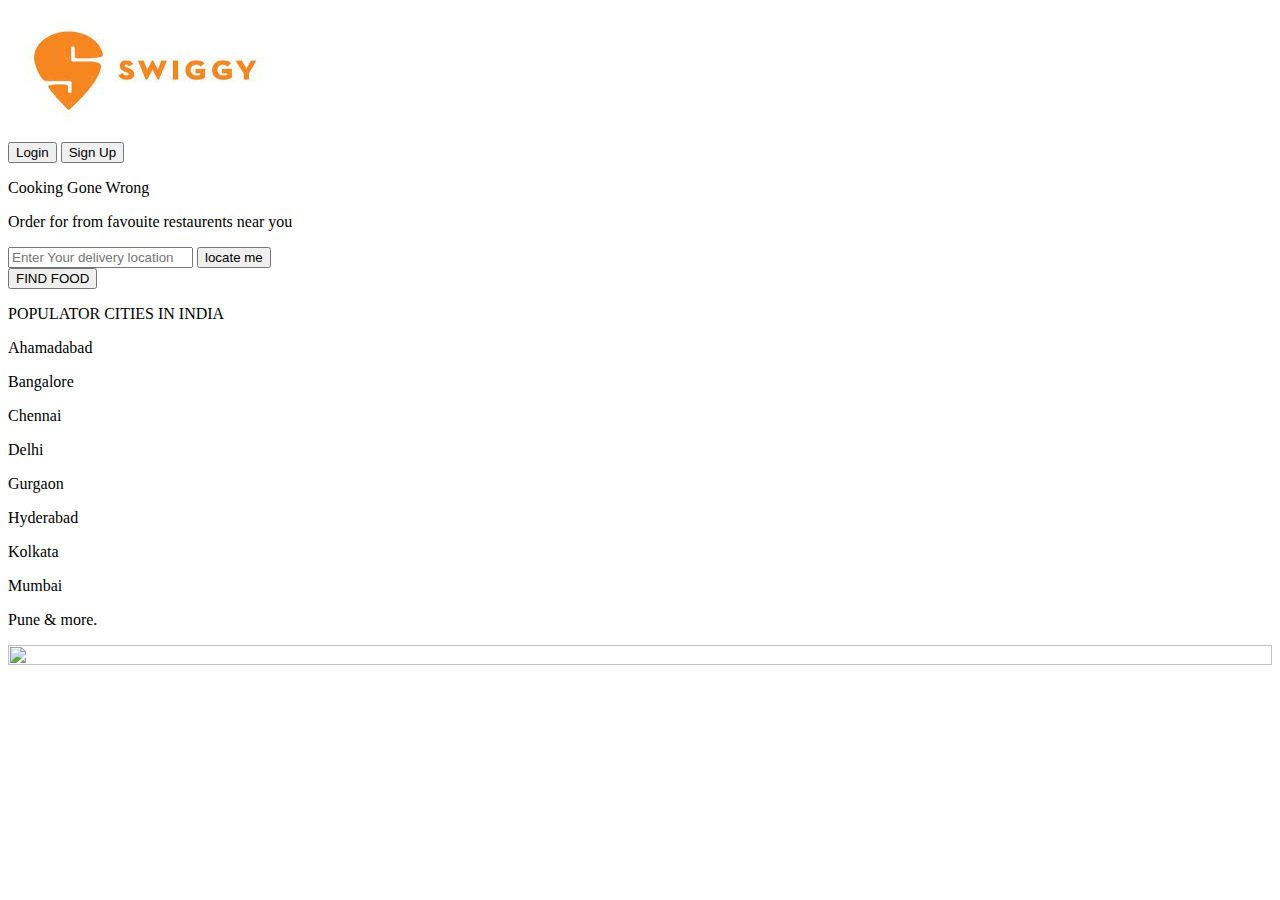
==== index.html @ 8d56fe11 "first cmmit" ====
<!DOCTYPE html>
<html lang="en">
<head>
    <meta charset="UTF-8">
    <meta http-equiv="X-UA-Compatible" content="IE=edge">
    <meta name="viewport" content="width=device-width, initial-scale=1.0">
    <title>Document</title>
    <link rel="stylesheet" href="index.css">
</head>
<body>
    <section id="section-1">
        <div class="f-l w-60">
            <div class="f-r w-75">
            <div class="navbar">
                <img src="[data-uri]" width="300px" height="130px">
            <div class="nav-btns">
                <button class="log-in">Login</button>
                <button class="sign-up">Sign Up</button>
            </div>
            </div>
            <p class="head">Cooking Gone Wrong</p>
            <p class="sub-head">Order for from favouite restaurents near you</p>
            <div class="flex-row">
                <div class="search-box">
                    <input type="text" placeholder="Enter Your delivery location" class="search-input"/>
                    <button class="locate-me">locate me</button>
                </div>
                <button class="search-btn">FIND FOOD</button>
            </div>
            <p class="sub-head2">POPULATOR CITIES IN INDIA</p>
            <div class="flex-row">
                <p class="city">Ahamadabad</p>
                <p class="city">Bangalore</p>
                <p class="city">Chennai</p>
                <p class="city">Delhi</p>
                <p class="city">Gurgaon</p>
                <p class="city">Hyderabad</p>
                <p class="city">Kolkata</p>
                <p class="city">Mumbai</p>
                <p class="city">Pune & more. </p>
                
                
            </div>
            </div>
        </div>
        <div class="f-r w-40">
       <img src="https://res.cloudinary.com/swiggy/image/upload/fl_lossy,f_auto,q_auto,h_1340/Lunch1_vlksgq" width="100%" height="100%"/>
        </div>
    </section>
</body>
</html>
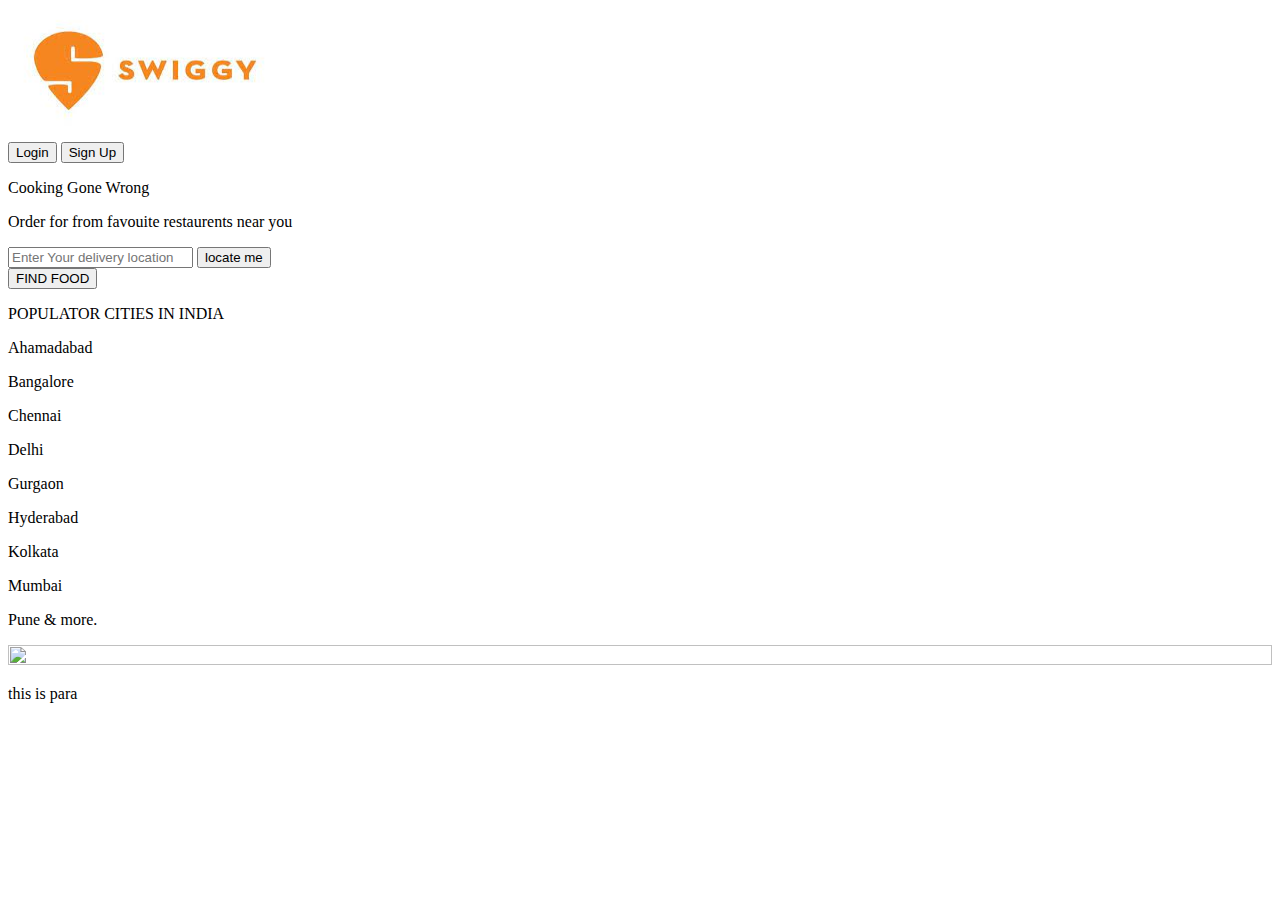
==== commit 4403a869: "second commit" ====
--- a/index.html
+++ b/index.html
@@ -46,6 +46,9 @@
         <div class="f-r w-40">
        <img src="https://res.cloudinary.com/swiggy/image/upload/fl_lossy,f_auto,q_auto,h_1340/Lunch1_vlksgq" width="100%" height="100%"/>
         </div>
+        <div>
+            <P>this is para</P>
+        </div>
     </section>
 </body>
 </html>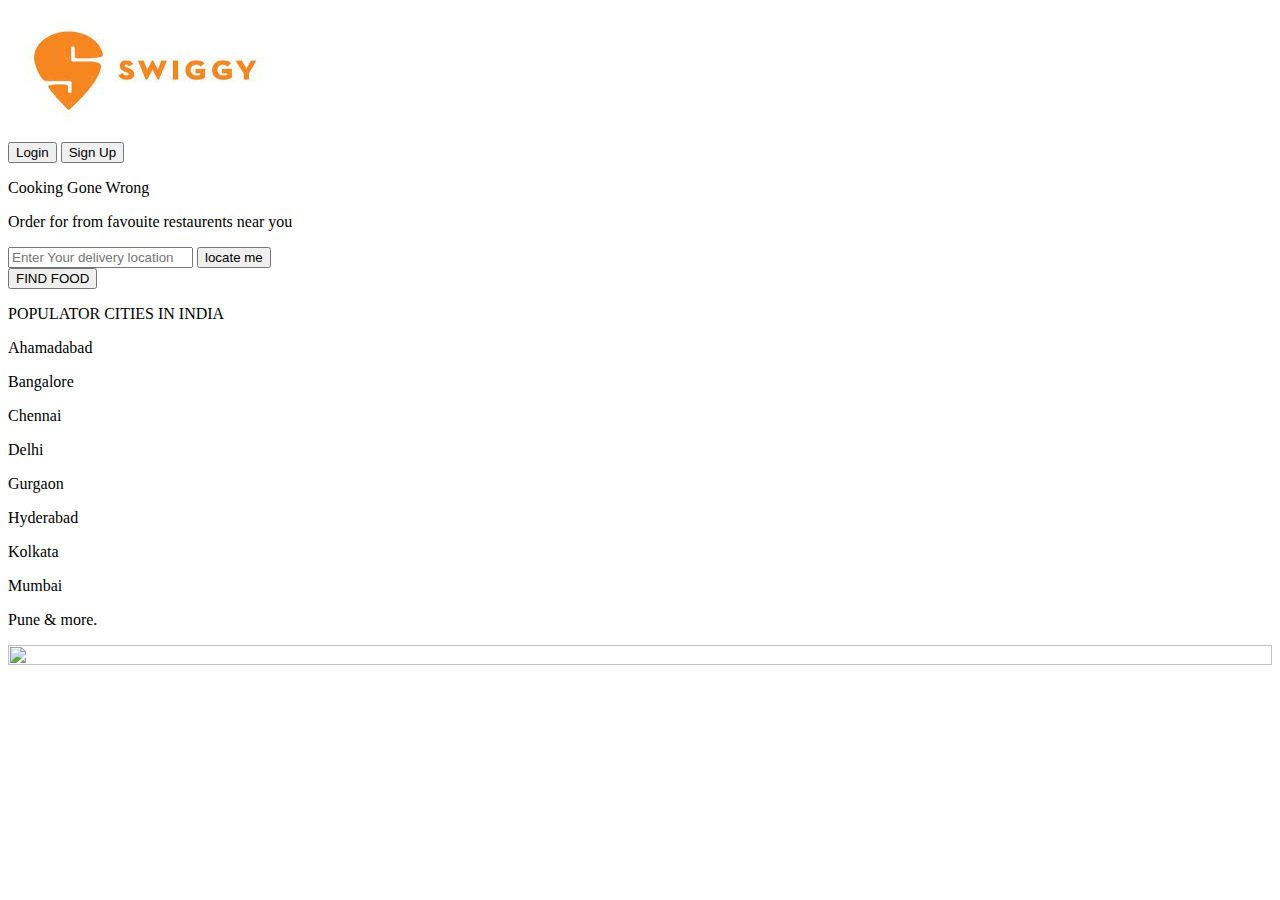
==== commit 6da799cf: "third commit" ====
--- a/index.html
+++ b/index.html
@@ -46,9 +46,7 @@
         <div class="f-r w-40">
        <img src="https://res.cloudinary.com/swiggy/image/upload/fl_lossy,f_auto,q_auto,h_1340/Lunch1_vlksgq" width="100%" height="100%"/>
         </div>
-        <div>
-            <P>this is para</P>
-        </div>
+
     </section>
 </body>
 </html>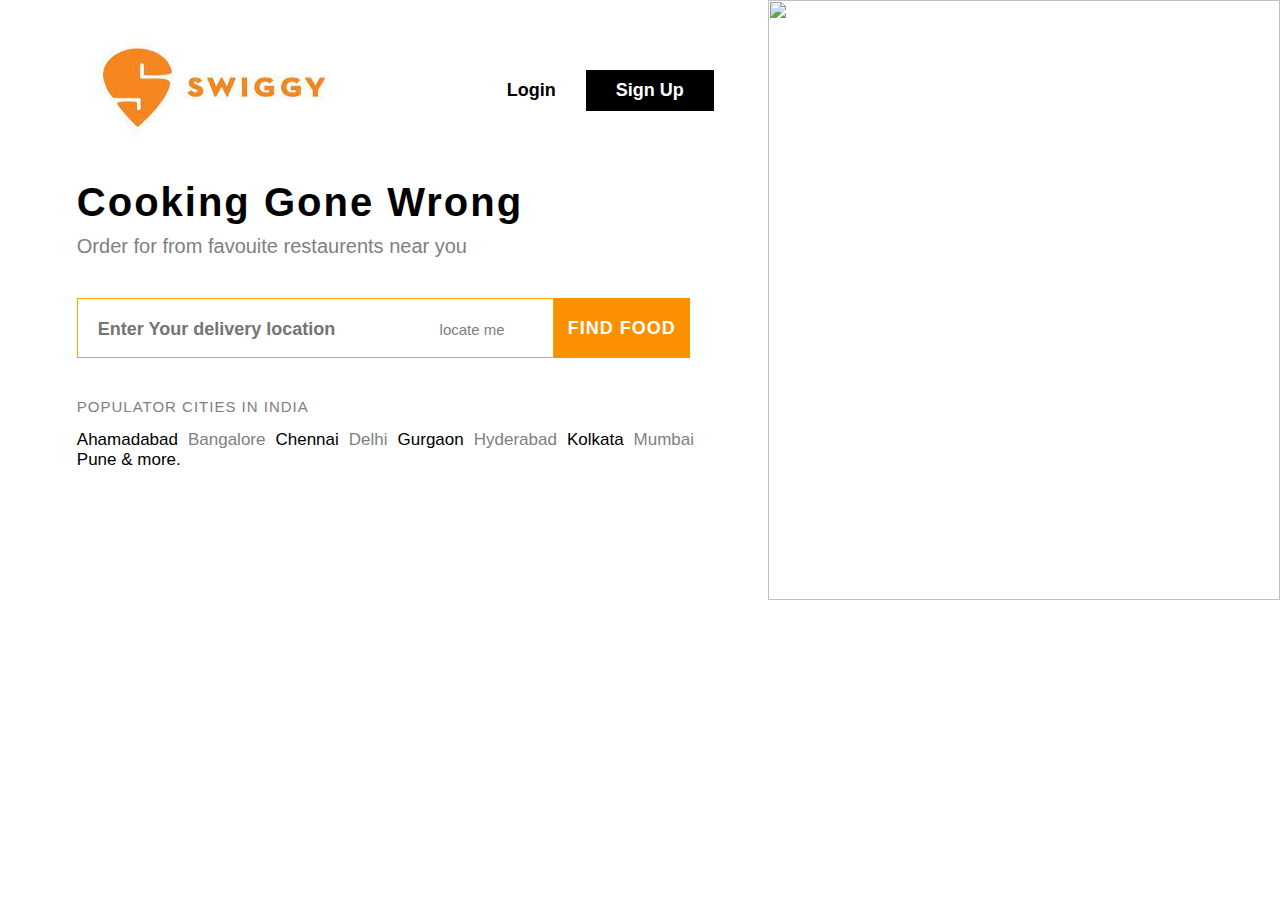
==== commit 5f9e0fd1: "fourth commit" ====
--- a/index.html
+++ b/index.html
@@ -5,7 +5,7 @@
     <meta http-equiv="X-UA-Compatible" content="IE=edge">
     <meta name="viewport" content="width=device-width, initial-scale=1.0">
     <title>Document</title>
-    <link rel="stylesheet" href="index.css">
+    <link rel="stylesheet" href="style.css">
 </head>
 <body>
     <section id="section-1">
--- a/style.css
+++ b/style.css
@@ -0,0 +1,144 @@
+*{
+    margin: 0;
+    padding: 0;
+    box-sizing: border-box;
+}
+#section-1{
+  height: 600px;
+  
+  
+}
+.f-l{
+    float: left;
+    height: 100%;
+
+    
+
+}
+.f-r{
+    float: right;
+    height: 100%;
+}
+.w-60{
+    width: 60%;
+}
+.w-40{
+    width: 40%;
+}
+.w-75{
+    width: 90%;
+}
+.navbar{
+    display: flex;
+    justify-content: space-between;
+    align-items: center;
+    width: 100%;
+    margin-top:40px;
+    height: 100px;
+
+}
+.log-in{
+    border: none;
+    padding: 10px 30px;
+    color: black;
+    font-weight: bold;
+    font-size:18px;
+    background-color: white;
+}
+.sign-up{
+        background-color: black;
+        border: none;
+        padding: 10px 30px;
+        color: white;
+        font-weight: bold;
+        font-size:18px;
+    }
+.nav-btns{
+    width: 50%;
+    display: flex;
+    justify-content: center;
+
+}
+.head{
+    color: black;
+    margin-top:40px;
+    margin-bottom: 0;
+    font-size: 40px;
+    font-weight: bold;
+    letter-spacing: 2px;
+}
+.sub-head{
+    color: gray;
+    font-size: 20px;
+    /* letter-spacing: 1px; */
+    margin-top: 10px;
+    margin-bottom: 40px;
+}
+.flex-row{
+    display: flex;
+    flex-direction: row;
+    flex-wrap: wrap;
+    margin-top:15px;
+    margin-bottom: 40px;
+    margin-right: 10px;
+}
+.search-box{
+    width: 70%;
+    height: 60px;
+    border: 1px solid orange;
+    overflow: hidden;
+    
+}
+.search-btn{
+    width: 20%;
+    border: none;
+    background-color: #fc9100;
+    color: white;
+    font-weight: bold;
+    letter-spacing: 1px;
+    font-size: 18px;
+}
+.search-input{
+    height: 60px;
+    width: 70%;
+    border: none;
+    padding-left:20px;
+    outline: none;
+    font-size: 18px;
+    color: rgb(154, 149, 149);
+    font-weight: bold;
+}
+.locate-me{
+    width: 20%;
+    height: 80%;
+    margin-left: 10px;
+    border: none;
+    color: gray;
+    font-size: 15px;
+    background-color: white;
+    border-radius: 5px;
+    transition: all 0.5s;
+}
+.locate-me:hover{
+    background-color: #f1f1f1;
+    cursor: pointer;
+}
+.sub-head2{
+    font-size: 15px;
+    letter-spacing: 1px;
+    color: gray;
+    
+}
+.city{
+    padding-right: 10px;
+    color: gray;
+    font-size:17px;
+    
+    
+}
+.city:nth-of-type(odd){
+    color: black;
+}
+body{
+font-family: ProximaNova,arial,Helvetica Neue,sans-serif;
+}
